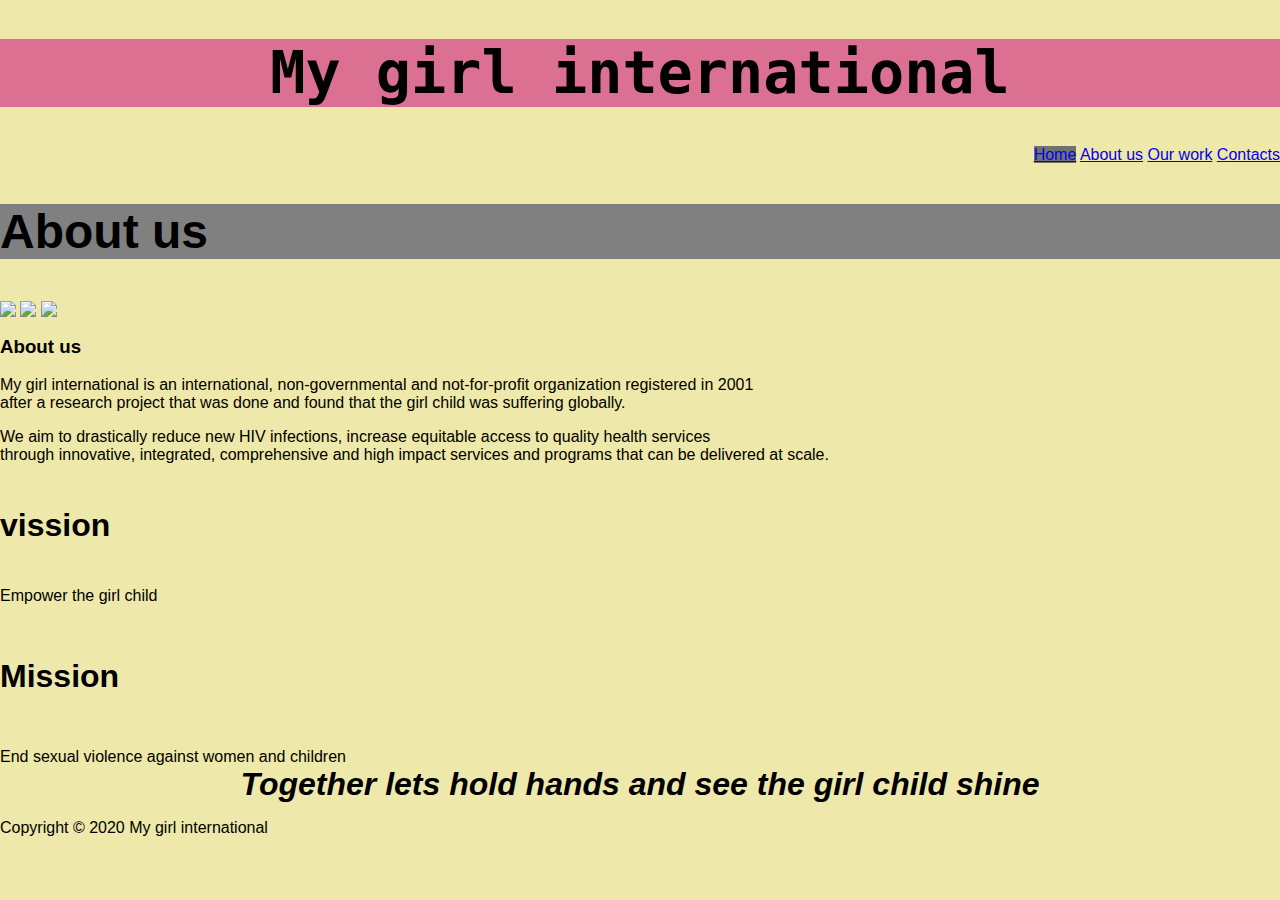
==== about-us.html @ 784c28ff "this is my project" ====
<!DOCTYPE html>
<HTml>
    <head>
        <link rel="stylesheet" type="text/css" href="styles.css">
    </head>
    <body>
        <h1>My girl international</h1>
        <div class="Top">
            <div id="Navigation">
                <a class="active" href="index.html">Home</a>
                <a class="button" href="about-us.html">About us</a>
                <a class="button" href="Our-work.html">Our work</a>
                <a class="button" href="Contact.html">Contacts</a>
            </div>
            <h2>About us</h2>
            <img src="girl6.jpg">
            <img src="girl8.jpg">
            <img src="girl 2.jpeg">
            <div class="zero">
                <h3>About us</h3>
                <p>My girl international is an international, non-governmental and not-for-profit organization registered in 2001  <br> after a research project that was done  and found that the girl child was suffering globally. <br> </p>
                We aim to drastically reduce new HIV infections, increase equitable access to quality health services <br> through innovative, integrated, comprehensive and high impact services and programs that can be delivered at scale. <br>
                </div class="visho">
                <h4>vission</h4>
                Empower the girl child
                <h5>Mission</h5>
                End sexual violence against women and children
        </div>

    </body>
    <footer>Together lets hold hands and see the girl child shine</footer>
    <div id="copy">
        <p>Copyright © 2020 My girl international</p>
    </div>
</HTml>
---- styles.css ----
h1{
    color: black;
    font-family:monospace;
    font-size: 450%;
    font-weight: bold;
    text-align: center;
    background-color:palevioletred;

}

body{
    background-color: palegoldenrod;
}
#Navigation{
    text-align: right;
}
.zero{
    text-align: left;

}
.home{
    scroll-padding-top: 40px;
}
h2{
    background-color: palevioletred;
}
div .visho{
    color:black;
    font-family:sans-serif;
    font-weight: bold;
    font-size:700%;
    line-height:20%;
}

h4,h5{
    font-size: 200%;
}
#my{
    text-align: right;
    float:right;
    line-height: 200%;

}


our work{
    background-color: paleturquoise;
}
h2{
    background-color:grey;
    font-weight: bold;
    font-size: 300%;
}
footer{
    font-style: italic;
    font-size:200%;
    font-weight:bolder;
    color: black;
    text-align:center;
    top: 1200px;

}
ol{
    font-size: 150%;
    font-weight: bold;
    color: black;

}
.uk{
    text-align: center;
    top:700px;
    right:700px;  
    position: absolute;
}
.West{
    text-align:right;
    top:700px;
    right:300px;
    position: absolute;
}
* {box-sizing: border-box}
body {font-family: Verdana, sans-serif; margin:0}
.mySlides {display: none}
img {vertical-align: middle;}

/* Slideshow container */
.slideshow-container {
  max-width: 1000px;
  position: relative;
  margin: auto;
}

/* Next & previous buttons */
.prev, .next {
  cursor: pointer;
  position: absolute;
  top: 50%;
  width: auto;
  padding: 16px;
  margin-top: -22px;
  color: white;
  font-weight: bold;
  font-size: 18px;
  transition: 0.6s ease;
  border-radius: 0 3px 3px 0;
  user-select: none;
}

/* Position the "next button" to the right */
.next {
  right: 0;
  border-radius: 3px 0 0 3px;
}

/* On hover, add a black background color with a little bit see-through */
.prev:hover, .next:hover {
  background-color: rgba(0,0,0,0.8);
}

/* Caption text */
.text {
  color: red;
  font-size: 20px;
  padding: 10px 15px;
  position: absolute;
  bottom: 8px;
  width: 100%;
  text-align: bottom right;
}

/* Number text (1/3 etc) */
.numbertext {
  color: #f2f2f2;
  font-size: 12px;
  padding: 8px 12px;
  position: absolute;
  top: 0;
}

/* The dots/bullets/indicators */
.dot {
  cursor: pointer;
  height: 15px;
  width: 15px;
  margin: 0 2px;
  background-color: #bbb;
  border-radius: 50%;
  display: inline-block;
  transition: background-color 0.6s ease;
}

.active, .dot:hover {
  background-color: #717171;
}

/* Fading animation */
.fade {
  -webkit-animation-name: fade;
  -webkit-animation-duration: 1.5s;
  animation-name: fade;
  animation-duration: 1.5s;
}

@-webkit-keyframes fade {
  from {opacity: .4} 
  to {opacity: 1}
}

@keyframes fade {
  from {opacity: .4} 
  to {opacity: 1}
}

/* On smaller screens, decrease text size */
@media only screen and (max-width: 300px) {
  .prev, .next,.text {font-size: 11px}
}

#contact{
    height:-0.5px;
    width:0.2%;
    padding:left ;
    
}
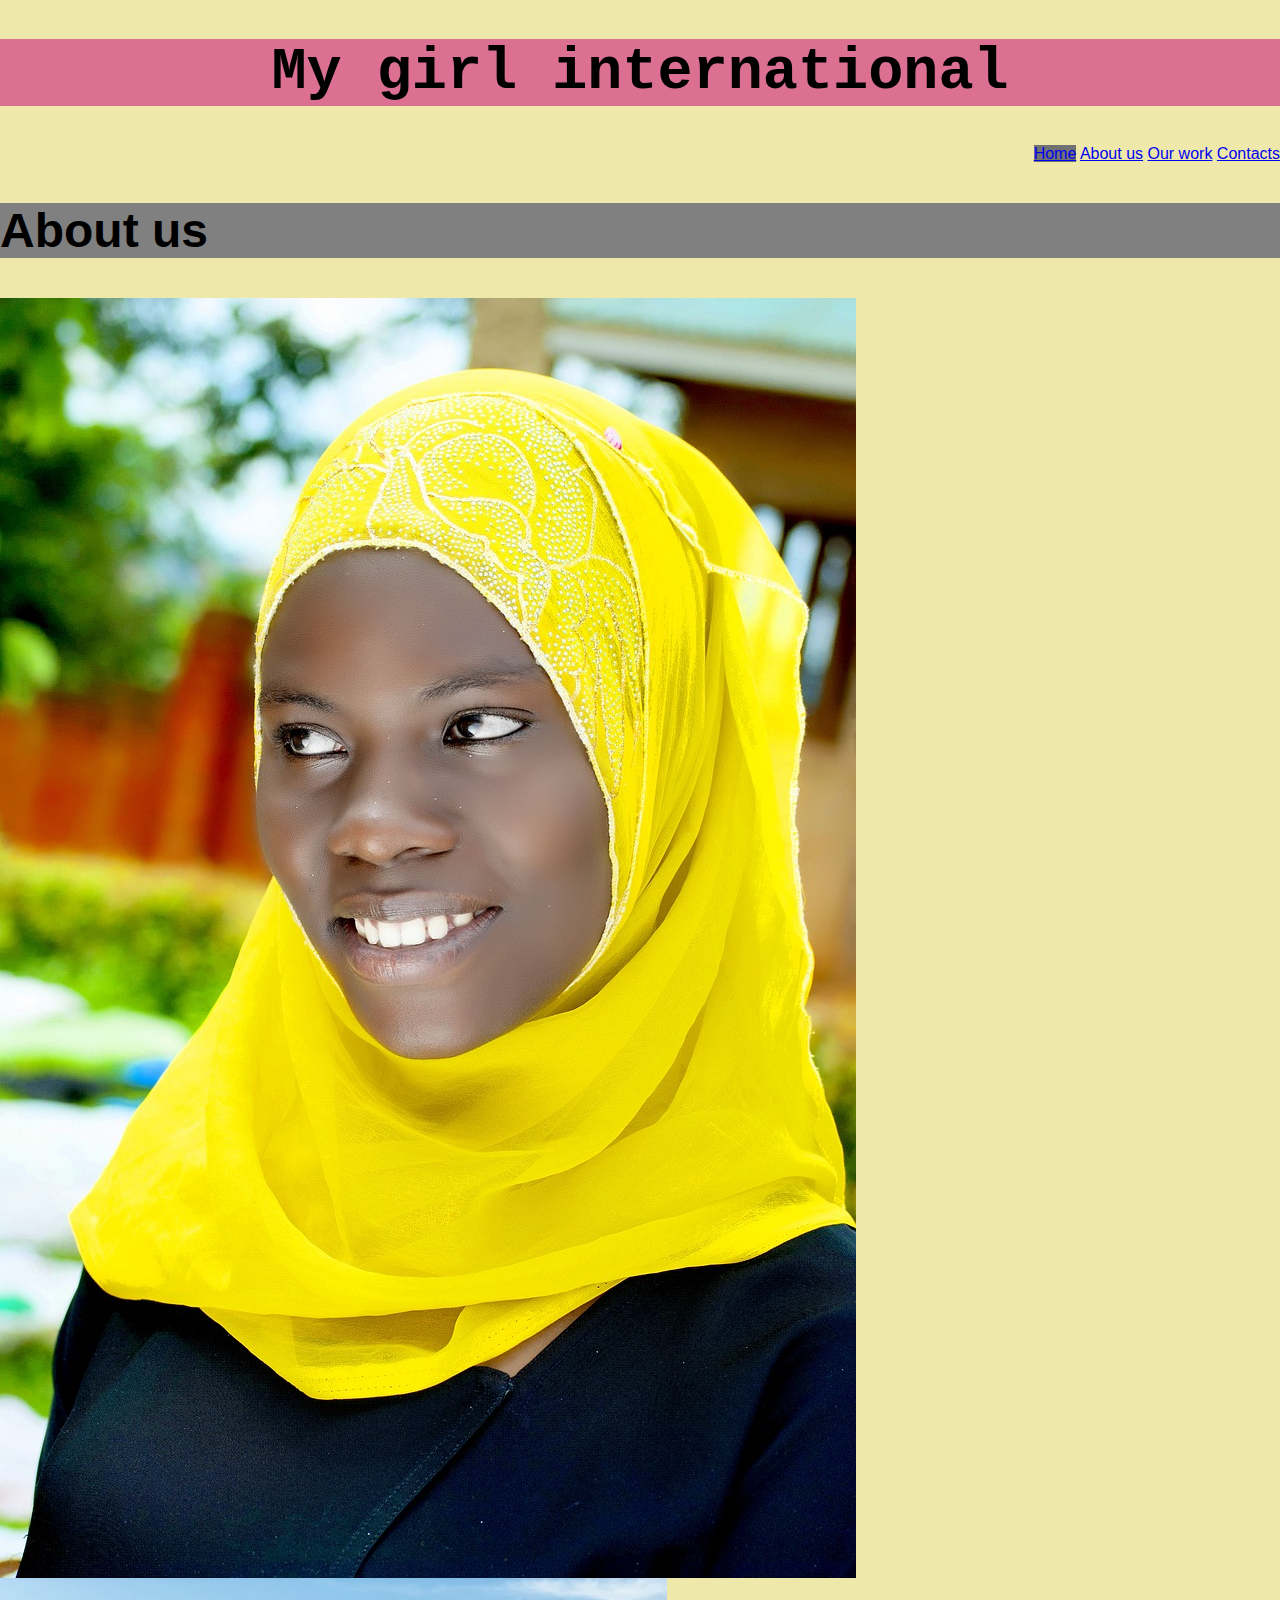
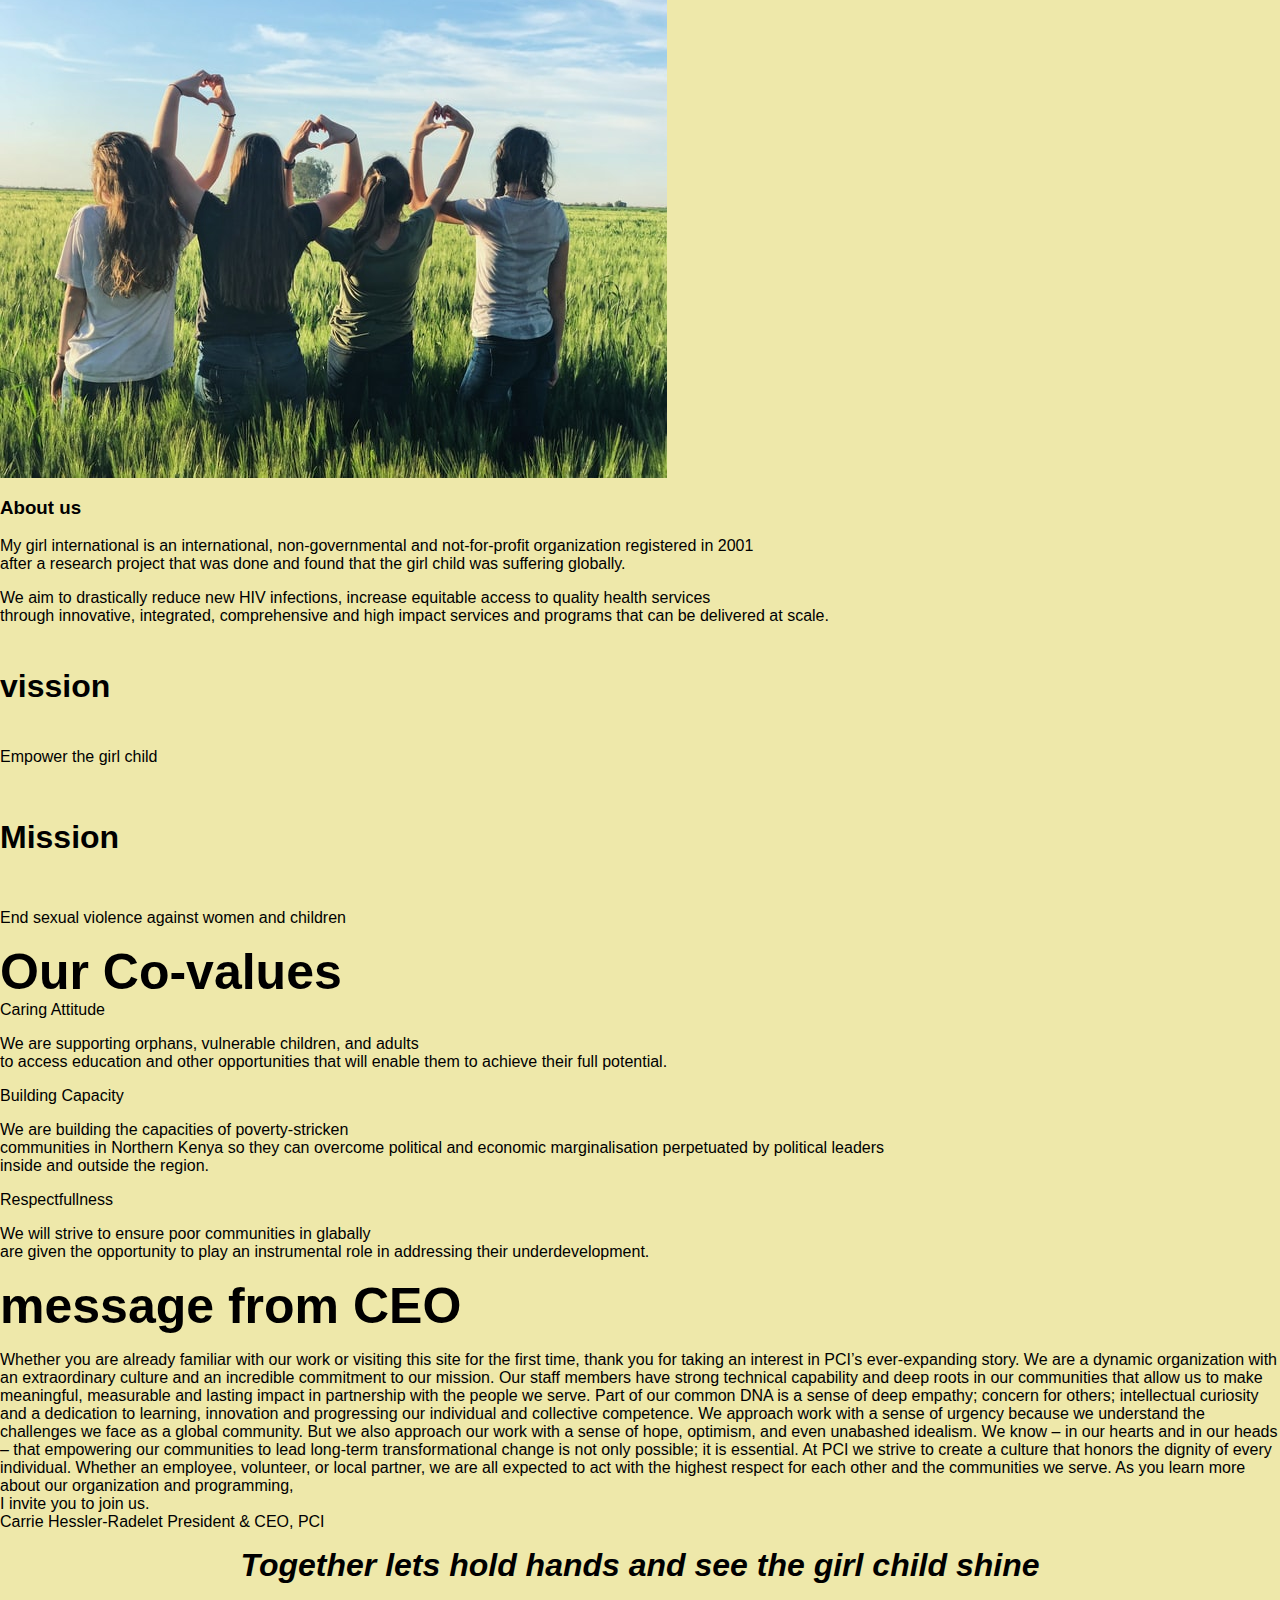
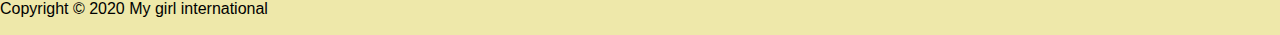
==== commit a9b79852: "innitial project" ====
--- a/about-us.html
+++ b/about-us.html
@@ -13,8 +13,7 @@
                 <a class="button" href="Contact.html">Contacts</a>
             </div>
             <h2>About us</h2>
-            <img src="girl6.jpg">
-            <img src="girl8.jpg">
+            <img src="girl5.jpg">
             <img src="girl 2.jpeg">
             <div class="zero">
                 <h3>About us</h3>
@@ -24,8 +23,45 @@
                 <h4>vission</h4>
                 Empower the girl child
                 <h5>Mission</h5>
-                End sexual violence against women and children
+                <p>End sexual violence against women and children</p>
+
+                
+                <h>Our Co-values</h>
+                <li>Caring Attitude
+                    <p>
+                        We are supporting orphans, vulnerable children, and adults  <br> to access education and other opportunities that will enable them to achieve their full potential. <br>
+                    </p>
+                </li>
+                <li>
+                    Building Capacity
+                    <p>
+                        We are building the capacities of poverty-stricken  <br> communities in Northern Kenya so they can overcome political and economic marginalisation perpetuated by political leaders  <br> inside and outside the region.
+                    </p>
+                </li>
+
+                <li>Respectfullness
+<p>
+    We will strive to ensure poor communities in glabally <br> are given the opportunity to play an instrumental role in addressing their underdevelopment. <br>
+</p>
+                </li>
         </div>
+<div>
+<h9> message  from CEO </h9>
+    <p>
+        Whether you are already familiar with our work or visiting this site for the first time, thank you for taking an interest in PCI’s ever-expanding story. We are a dynamic organization with an extraordinary culture and an incredible commitment to our mission. Our staff members have strong technical capability and deep roots in our communities that allow us to make meaningful, measurable and lasting impact in partnership with the people we serve.
+
+Part of our common DNA is a sense of deep empathy; concern for others; intellectual curiosity and a dedication to learning, innovation and progressing our individual and collective competence.
+
+We approach work with a sense of urgency because we understand the challenges we face as a global community. But we also approach our work with a sense of hope, optimism, and even unabashed idealism. We know – in our hearts and in our heads – that empowering our communities to lead long-term transformational change is not only possible; it is essential.
+
+At PCI we strive to create a culture that honors the dignity of every individual. Whether an employee, volunteer, or local partner, we are all expected to act with the highest respect for each other and the communities we serve.
+
+As you learn more about our organization and programming, <br> I invite you to join us. <br>
+
+Carrie Hessler-Radelet
+President & CEO, PCI
+</p>
+<div>
 
     </body>
     <footer>Together lets hold hands and see the girl child shine</footer>
--- a/styles.css
+++ b/styles.css
@@ -26,10 +26,10 @@
 }
 div .visho{
     color:black;
-    font-family:sans-serif;
+    font-family:monospace;
     font-weight: bold;
     font-size:700%;
-    line-height:20%;
+    line-height:o.5%;
 }
 
 h4,h5{
@@ -44,7 +44,7 @@
 
 
 our work{
-    background-color: paleturquoise;
+    background-color:papayawhip;
 }
 h2{
     background-color:grey;
@@ -181,4 +181,12 @@
     width:0.2%;
     padding:left ;
     
+}
+h{
+  font-size:50px;
+  font-weight:bold;
+}
+h9{
+  font-size:50px;
+  font-weight: bold;
 }